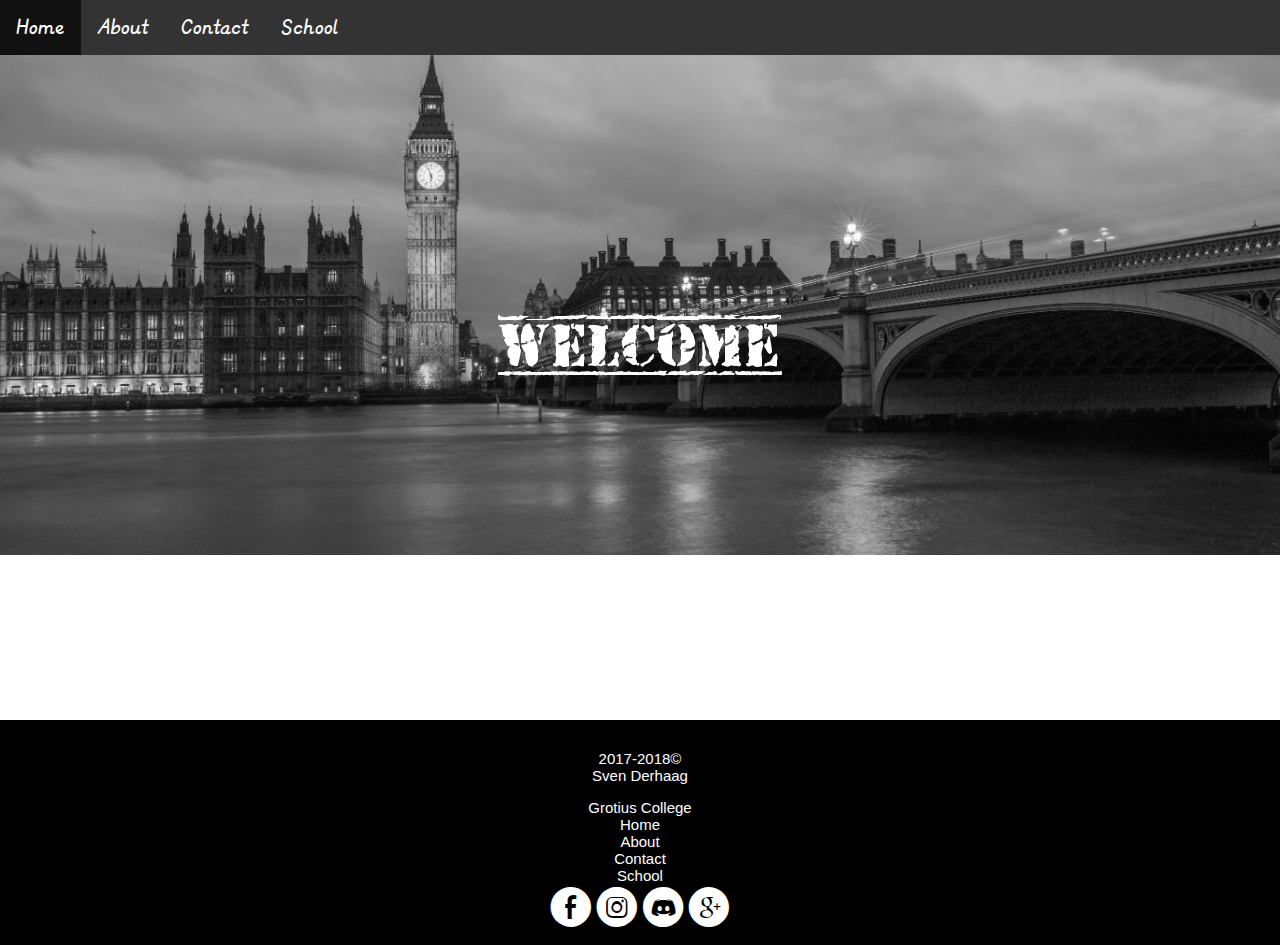
==== index.html @ c6e3b16c "Add files via upload" ====
<!DOCTYPE html>
<html>
<head>
<meta charset="UTF-8">
<title class="title1">Home</title>
<link rel="icon" type="img/jpg" href="icon.png">
<link rel="stylesheet" type="text/css" href="stijl.css" media="screen" />
</head>
<body>

<ul class="topnav">
  <li><a class= "active" href="index.html">Home</a></li>
  <li><a href="about.html">About</a></li>
  <li><a href="contact.html">Contact</a></li>
  <li><a href="begrippen.html">School</a></li>
</ul>

<header class="headtext"><h1>Welcome</h1></header>

<section id="main1" class="main1">
    <br>
    <br>
    <br>
    <br>
    <br>
</section>

<footer>
    <div class="onder">
        <p class="onder">
            2017-2018©<br>
            Sven Derhaag
        </p>
    <a href="https://www.grotius-lvo.nl/" target="_blank">Grotius College</a>
        <div>
            <a href="index.html">Home</a><br>
            <a href="about.html">About</a><br>
            <a href="contact.html">Contact</a><br>
            <a href="begrippen.html">School</a><br>
            <a class="logo" href="https://www.facebook.com/sven.derhaag" target="_blank">E</a>
            <a class="logo" href="https://www.instagram.com/sven_derhaag" target="_blank">Q</a>
            <a class="logo" href="https://discordapp.com/activity" target="_blank">Y</a>
            <a class="logo" href="https://plus.google.com/u/0/113011136582915944839?tab=wX" target="_blank">H</a>
        </div>
    </div>
</footer>
</body>
</html>
---- stijl.css ----
html, body, div, span, applet, object, iframe,
h1, h2, h3, h4, h5, h6, p, blockquote, pre,
a, abbr, acronym, address, big, cite, code,
del, dfn, em, img, ins, kbd, q, s, samp,
small, strike, strong, sub, sup, tt, var,
b, u, i, center,
dl, dt, dd, ol, ul, li,
fieldset, form, label, legend,
table, caption, tbody, tfoot, thead, tr, th, td,
article, aside, canvas, details, embed, 
figure, figcaption, footer, header, hgroup, 
menu, nav, output, ruby, section, summary,
time, mark, audio, video {
	margin: 10;
	padding: 10;
	border: 0;
	font: inherit;
	vertical-align: baseline;
}

article, aside, details, figcaption, figure, 
footer, header, hgroup, menu, nav, section {
	display: block;
}




blockquote, q {	
	quotes: none;
}

blockquote:before, blockquote:after,
q:before, q:after {
	content: '';
	content: none;
}

table {
	border-collapse: collapse;
	border-spacing: 0;
}


body, html {
    margin: 0;
	padding: 0;
    font-family: body;
    font-size: 25px;
}

a:link {
    color: white; 
    background-color: transparent; 
    text-decoration: none;
}

a:visited {
    color: white;
    background-color: transparent;
    text-decoration: none;
}

a:hover {
    color: gray;
    background-color: transparent;
    text-decoration: underline;
}

a:active {
    color: black;
    background-color: transparent;
    text-decoration: underline;
}
	
ul.topnav {
    list-style-type: none;
    margin: 0;
    padding: 0;
    overflow: hidden;
    background-color: #333;
}

ul.topnav li {
	float: left;
}

ul.topnav li a {
    display: block;
    color: white;
    text-align: center;
    padding: 14px 16px;
    text-decoration: none;
}

ul.topnav li a:hover {
	background-color: #111;
}

@media screen and (max-width: 600px){

    ul.topnav li {float: none;}
}

header {
	height: 500px;
	width:100%;
	background: url("header.jpg") center center no-repeat;
	background-size: cover;
	background-position: center;
	position: relative;
}

header h1 {
	color: white;
	position: absolute;
    top: 50%;
    left: 50%;
    transform: translate(-50%, -50%);
	font-family:old_stamper;
	font-size: 60px;
}



@font-face {
	font-family:old_stamper;
	src: url(old_stamper.ttf)
}

@font-face {
	font-family:body;
	src: url(body.ttf)
}

@font-face {
	font-family:logo;
	src: url(logo.ttf)
}

 .undernav {
	font-family:arial;
	font-size: 15px;
	color: white;
	position: absolute;
    top: 140%;
    left: 10%;
    transform: translate(-50%, -50%);
 }

.main1 {
    width: 100%;
    padding: 15px;
    background-color: white;
}

footer {
    width: 100%;
    background-color: black;
    font-family:arial;
	font-size: 15px;
	color: white;
	position: absolute;   
    padding-top: 15PX;    
    padding-bottom: 15PX;
    text-align: center;
}



.onder {
    text-align: center;
}

input[type=text], select, textarea {
    width: 100%;
    padding: 12px;
    border: 1px solid #ccc;
    border-radius: 4px;
    box-sizing: border-box;
    margin-top: 6px;
    margin-bottom: 16px;
    resize: vertical;
}

.submit[type=submit] {
    background-color: dimgray;
    color: white;
    padding: 12px 20px;
    border: none;
    border-radius: 4px;
    cursor: pointer;
}

.submit[type=submit]:hover {
    background-color: darkslategray;
}

.container {
    border-radius: 5px;
    background-color: #f2f2f2;
    padding: 20px;
}

.logo {
    font-family: logo;
    font-size: 40px;
}

.msgsend {
    font-size: 40px;
}
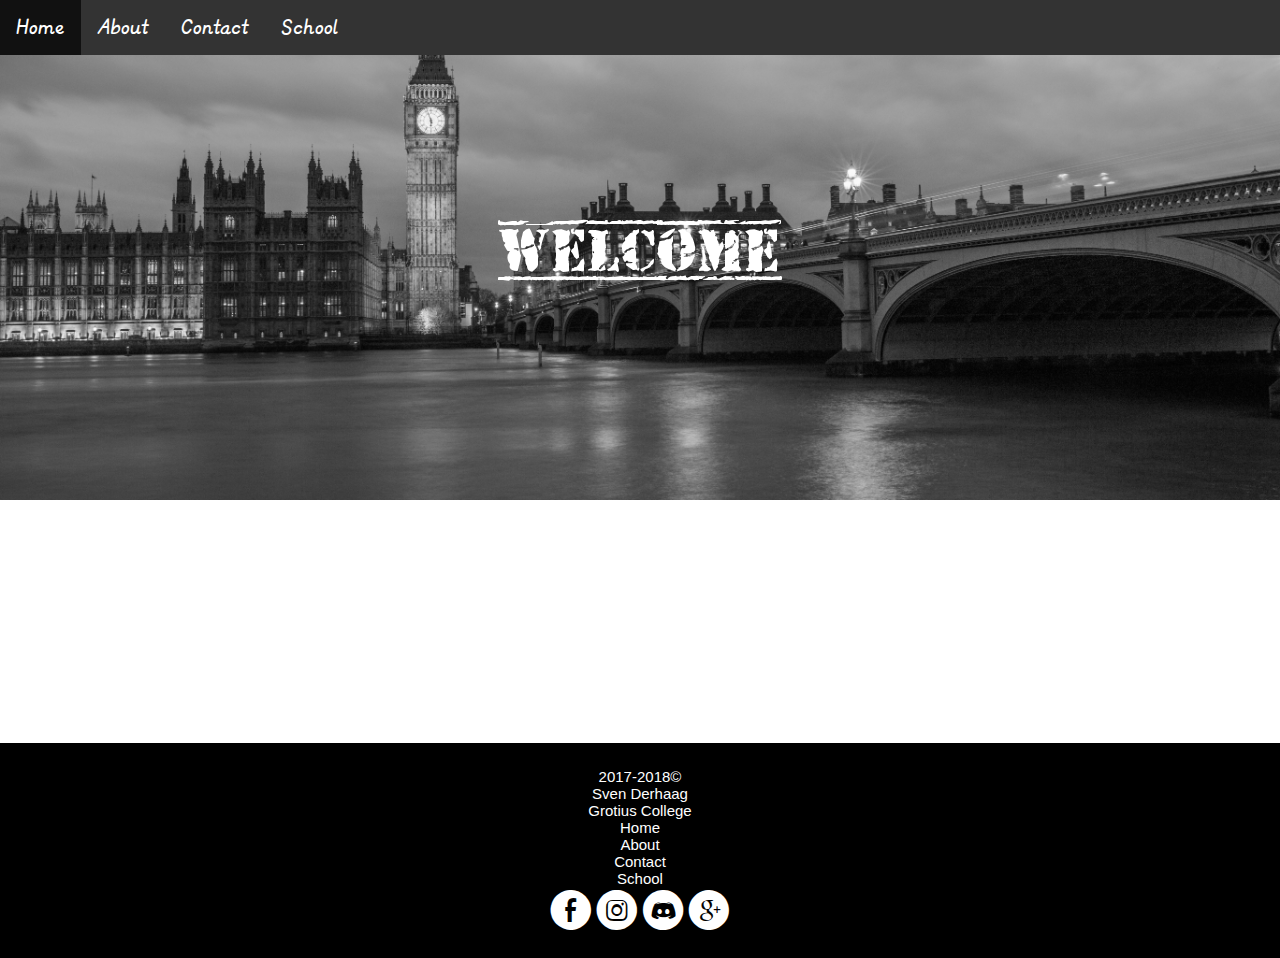
==== commit f97a7c99: "Add files via upload" ====
--- a/index.html
+++ b/index.html
@@ -7,12 +7,14 @@
 <link rel="stylesheet" type="text/css" href="stijl.css" media="screen" />
 </head>
 <body>
+    
+    
 
 <ul class="topnav">
   <li><a class= "active" href="index.html">Home</a></li>
   <li><a href="about.html">About</a></li>
   <li><a href="contact.html">Contact</a></li>
-  <li><a href="begrippen.html">School</a></li>
+  <li><a href="school.html">School</a></li>
 </ul>
 
 <header class="headtext"><h1>Welcome</h1></header>
@@ -23,7 +25,17 @@
     <br>
     <br>
     <br>
+    <br>
+    <br>
+    <br>
+    <br>
 </section>
+    
+    <div id="google_translate_element"></div><script type="text/javascript">
+function googleTranslateElementInit() {
+  new google.translate.TranslateElement({pageLanguage: 'en', layout: google.translate.TranslateElement.InlineLayout.SIMPLE}, 'google_translate_element');
+}
+</script><script type="text/javascript" src="//translate.google.com/translate_a/element.js?cb=googleTranslateElementInit"></script>
 
 <footer>
     <div class="onder">
--- a/stijl.css
+++ b/stijl.css
@@ -11,8 +11,8 @@
 figure, figcaption, footer, header, hgroup, 
 menu, nav, output, ruby, section, summary,
 time, mark, audio, video {
-	margin: 10;
-	padding: 10;
+	margin: 0;
+	padding: 0;
 	border: 0;
 	font: inherit;
 	vertical-align: baseline;
@@ -74,6 +74,9 @@
 }
 	
 ul.topnav {
+	width: 100%;
+	z-index: 1;
+	position: fixed;
     list-style-type: none;
     margin: 0;
     padding: 0;
@@ -150,7 +153,7 @@
 
 .main1 {
     width: 100%;
-    padding: 15px;
+    padding: 0;
     background-color: white;
 }
 
@@ -161,8 +164,8 @@
 	font-size: 15px;
 	color: white;
 	position: absolute;   
-    padding-top: 15PX;    
-    padding-bottom: 15PX;
+    padding-top: 25PX;    
+    padding-bottom: 25PX;
     text-align: center;
 }
 
@@ -210,3 +213,8 @@
 .msgsend {
     font-size: 40px;
 }
+
+.WordSection1 {
+    font-family: times;
+    font-size: 25px;
+}
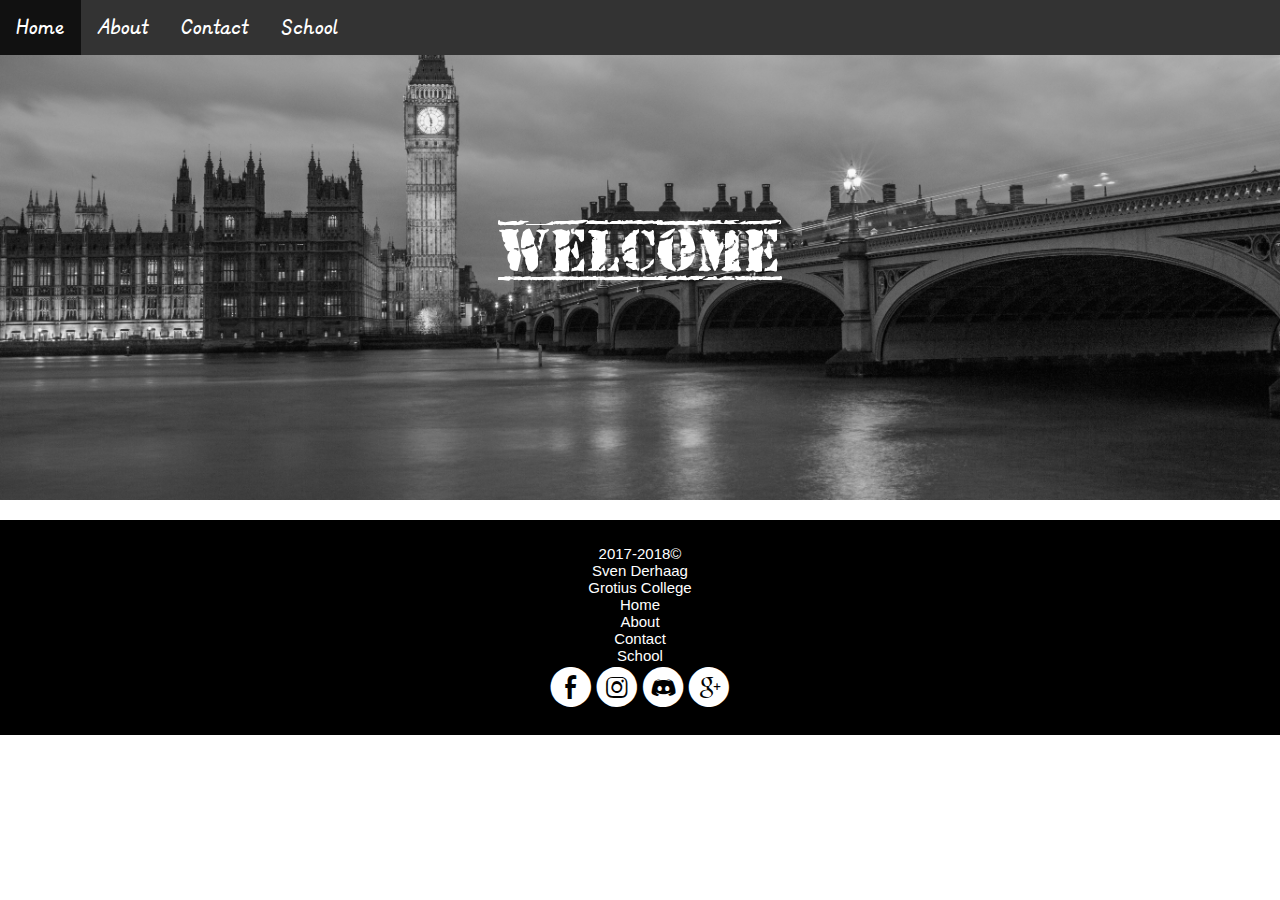
==== commit 2af58291: "Add files via upload" ====
--- a/index.html
+++ b/index.html
@@ -20,23 +20,14 @@
 <header class="headtext"><h1>Welcome</h1></header>
 
 <section id="main1" class="main1">
-    <br>
-    <br>
-    <br>
-    <br>
-    <br>
-    <br>
-    <br>
-    <br>
-    <br>
+
 </section>
     
-    <div id="google_translate_element"></div><script type="text/javascript">
+    <!-- <div id="google_translate_element"></div><script type="text/javascript">
 function googleTranslateElementInit() {
   new google.translate.TranslateElement({pageLanguage: 'en', layout: google.translate.TranslateElement.InlineLayout.SIMPLE}, 'google_translate_element');
 }
-</script><script type="text/javascript" src="//translate.google.com/translate_a/element.js?cb=googleTranslateElementInit"></script>
-
+</script><script type="text/javascript" src="//translate.google.com/translate_a/element.js?cb=googleTranslateElementInit"></script> -->
 <footer>
     <div class="onder">
         <p class="onder">
--- a/stijl.css
+++ b/stijl.css
@@ -152,8 +152,7 @@
  }
 
 .main1 {
-    width: 100%;
-    padding: 0;
+	margin: 20px;
     background-color: white;
 }
 
@@ -163,7 +162,8 @@
     font-family:arial;
 	font-size: 15px;
 	color: white;
-	position: absolute;   
+	position: absolute; 
+	margin-bottom: 0px;
     padding-top: 25PX;    
     padding-bottom: 25PX;
     text-align: center;
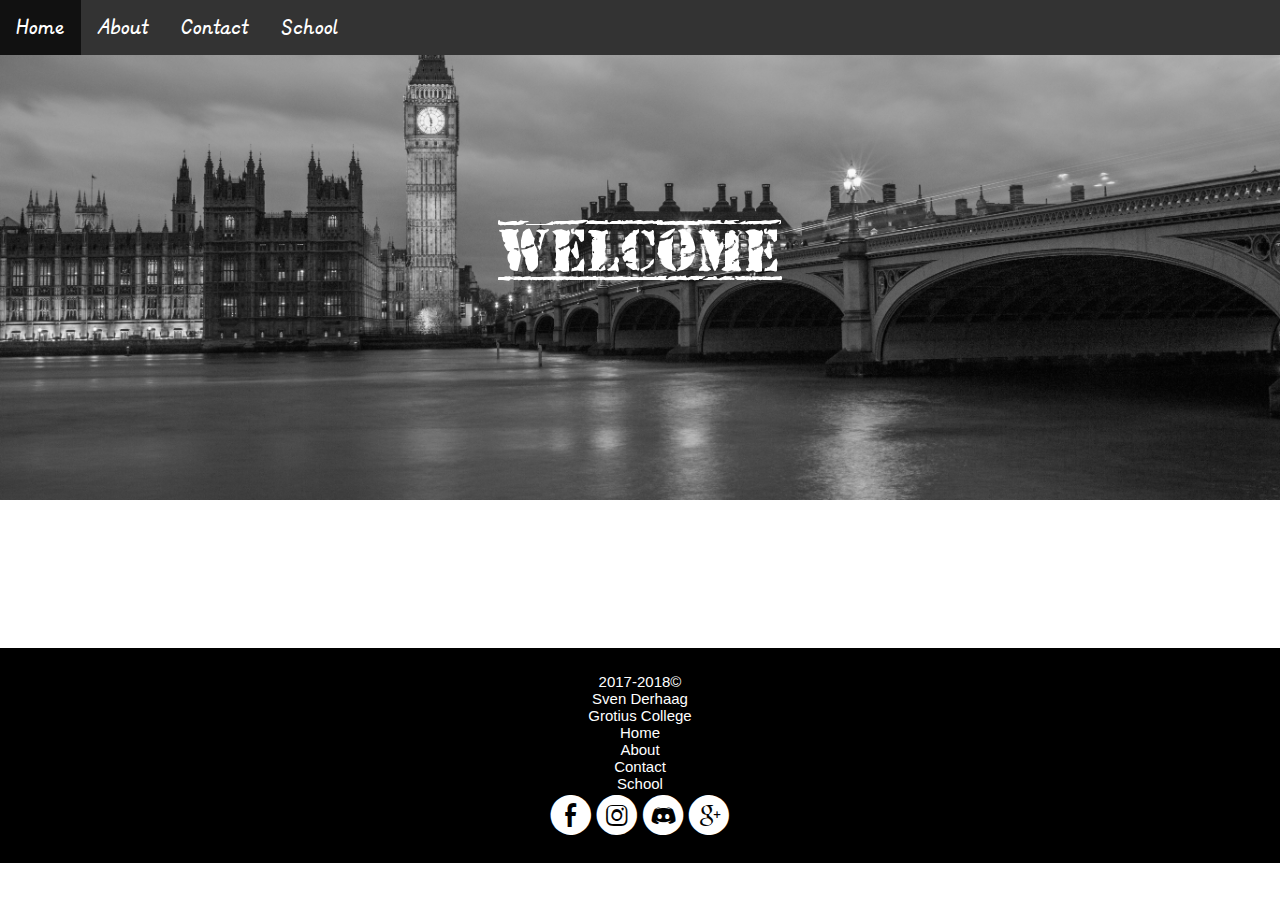
==== commit 48b08412: "Add files via upload" ====
--- a/index.html
+++ b/index.html
@@ -1,5 +1,5 @@
 <!DOCTYPE html>
-<html>
+<html lang="en">
 <head>
 <meta charset="UTF-8">
 <title class="title1">Home</title>
@@ -18,10 +18,6 @@
 </ul>
 
 <header class="headtext"><h1>Welcome</h1></header>
-
-<section id="main1" class="main1">
-
-</section>
     
     <!-- <div id="google_translate_element"></div><script type="text/javascript">
 function googleTranslateElementInit() {
--- a/stijl.css
+++ b/stijl.css
@@ -163,7 +163,7 @@
 	font-size: 15px;
 	color: white;
 	position: absolute; 
-	margin-bottom: 0px;
+	margin-top: 11.6%;
     padding-top: 25PX;    
     padding-bottom: 25PX;
     text-align: center;
@@ -218,3 +218,15 @@
     font-family: times;
     font-size: 25px;
 }
+
+.foto1 {
+    height: 400px;
+	width:100%;
+	background: url("foto1.png") center center no-repeat;
+	background-size: cover;
+	background-position: center;
+	position: relative;
+}
+.contactmsg {
+    text-align: center;
+}
